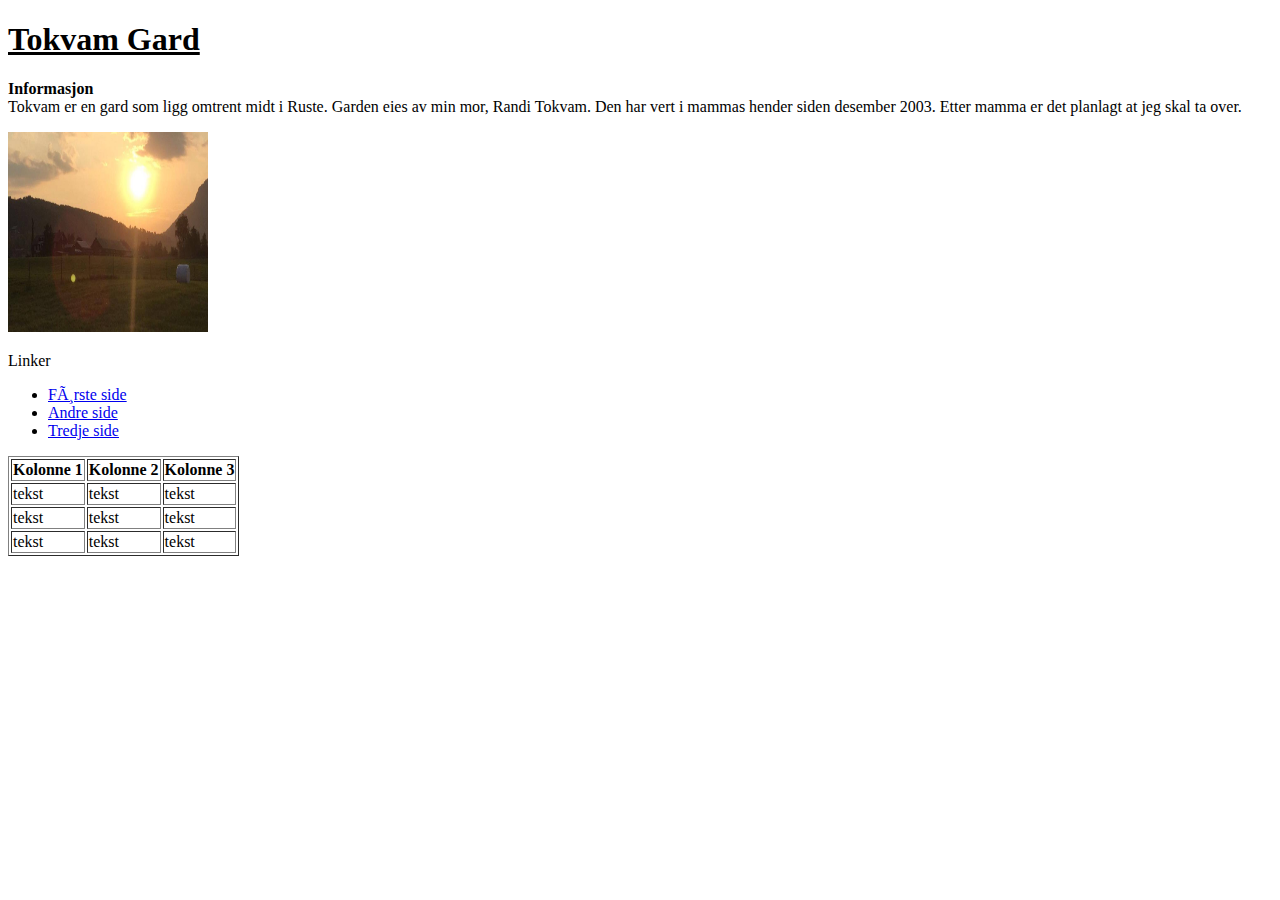
==== index.html @ 99e9f78e "første utkast" ====
<!DOCTYPE HTML>
<html>  
  <head>
    <title>Tokvam Gard</title>
	<meta charset=”utf-8">
          <link rel="stylesheet" type="text/css" href="style.css">
 </head>
  <body>
    <h1><u>Tokvam Gard</u></h1>
<!--Teksten på siden-->
	<p><b>Informasjon</b><br> 
	Tokvam er en gard som ligg omtrent midt i Ruste. Garden eies av min mor, Randi Tokvam. 
	Den har vert i mammas hender siden desember 2003. 
	Etter mamma er det planlagt at jeg skal ta over.</p>
	<p><img src="Tokvam Gard.jpg" alt="Bilde" width="200" height="200"></p>
	<!--Her er en liste med linker-->
	<p>Linker</p>
	<ul>
  	  <li><a href="index.html">Første side</a></li>
  	  <li><a href="side2.html">Andre side</a></li>
  	  <li><a href="side3.html">Tredje side</a></li>
	</ul>
	
<!--Her kommer tabellen-->
	
	<table border="1">
		<tr>
		   <th>Kolonne 1</th>
		   <th>Kolonne 2</th>
		   <th>Kolonne 3</th>
		</tr>
		<tr>
		   <td>tekst</td>
		   <td>tekst</td>
		   <td>tekst</td>
		</tr>
		<tr>
		   <td>tekst</td>
		   <td>tekst</td>
		   <td>tekst</td>
		</tr>
		<tr>
		   <td>tekst</td>
		   <td>tekst</td>
		   <td>tekst</td>
		</tr>
	</table>
  
  </body>
</html>
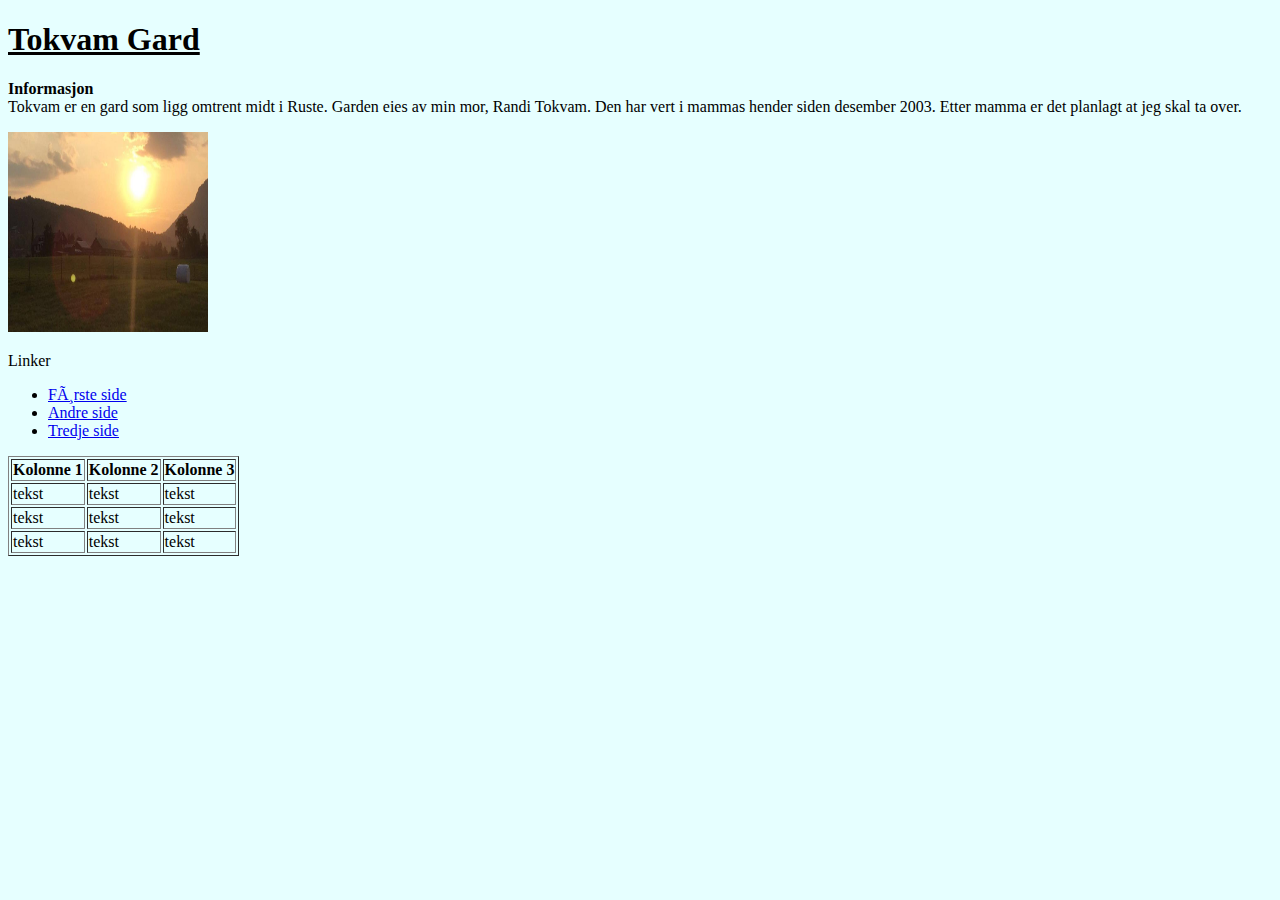
==== commit be950341: "Kosmetisk endring i kode" ====
--- a/index.html
+++ b/index.html
@@ -3,7 +3,7 @@
   <head>
     <title>Tokvam Gard</title>
 	<meta charset=”utf-8">
-          <link rel="stylesheet" type="text/css" href="style.css">
+	<link rel="stylesheet" type="text/css" href="style.css">
  </head>
   <body>
     <h1><u>Tokvam Gard</u></h1>
--- a/style.css
+++ b/style.css
@@ -0,0 +1,2 @@
+/*Felles css-kode til html-filene*/
+body {background-color: #e6ffff;}  /* Se på https://www.w3schools.com/colors/colors_picker.asp finne farge */
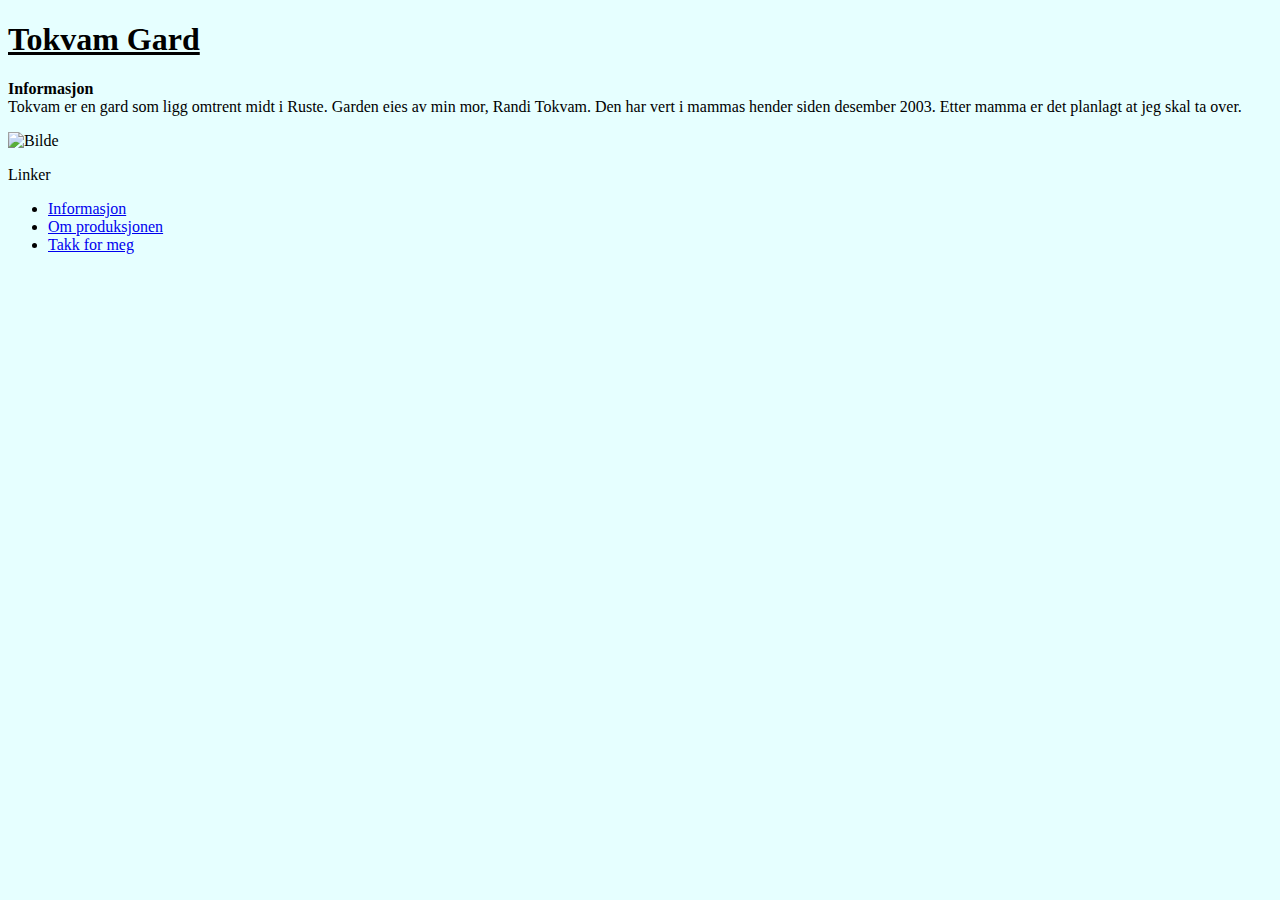
==== commit 1a68f539: "Ryddet i kode" ====
--- a/index.html
+++ b/index.html
@@ -9,42 +9,18 @@
     <h1><u>Tokvam Gard</u></h1>
 <!--Teksten på siden-->
 	<p><b>Informasjon</b><br> 
-	Tokvam er en gard som ligg omtrent midt i Ruste. Garden eies av min mor, Randi Tokvam. 
+	Tokvam er en gard som ligg omtrent midt i Ruste. 
+	Garden eies av min mor, Randi Tokvam. 
 	Den har vert i mammas hender siden desember 2003. 
 	Etter mamma er det planlagt at jeg skal ta over.</p>
-	<p><img src="Tokvam Gard.jpg" alt="Bilde" width="200" height="200"></p>
+	<p><img src="Tokvam Gard Vinter 2.jpg" alt="Bilde" width="750" height="350"></p>
 	<!--Her er en liste med linker-->
 	<p>Linker</p>
 	<ul>
-  	  <li><a href="index.html">Første side</a></li>
-  	  <li><a href="side2.html">Andre side</a></li>
-  	  <li><a href="side3.html">Tredje side</a></li>
+  	  <li><a href="index.html">Informasjon</a></li>
+  	  <li><a href="side2.html">Om produksjonen</a></li>
+  	  <li><a href="side3.html">Takk for meg</a></li>
 	</ul>
 	
-<!--Her kommer tabellen-->
-	
-	<table border="1">
-		<tr>
-		   <th>Kolonne 1</th>
-		   <th>Kolonne 2</th>
-		   <th>Kolonne 3</th>
-		</tr>
-		<tr>
-		   <td>tekst</td>
-		   <td>tekst</td>
-		   <td>tekst</td>
-		</tr>
-		<tr>
-		   <td>tekst</td>
-		   <td>tekst</td>
-		   <td>tekst</td>
-		</tr>
-		<tr>
-		   <td>tekst</td>
-		   <td>tekst</td>
-		   <td>tekst</td>
-		</tr>
-	</table>
-  
   </body>
 </html>
